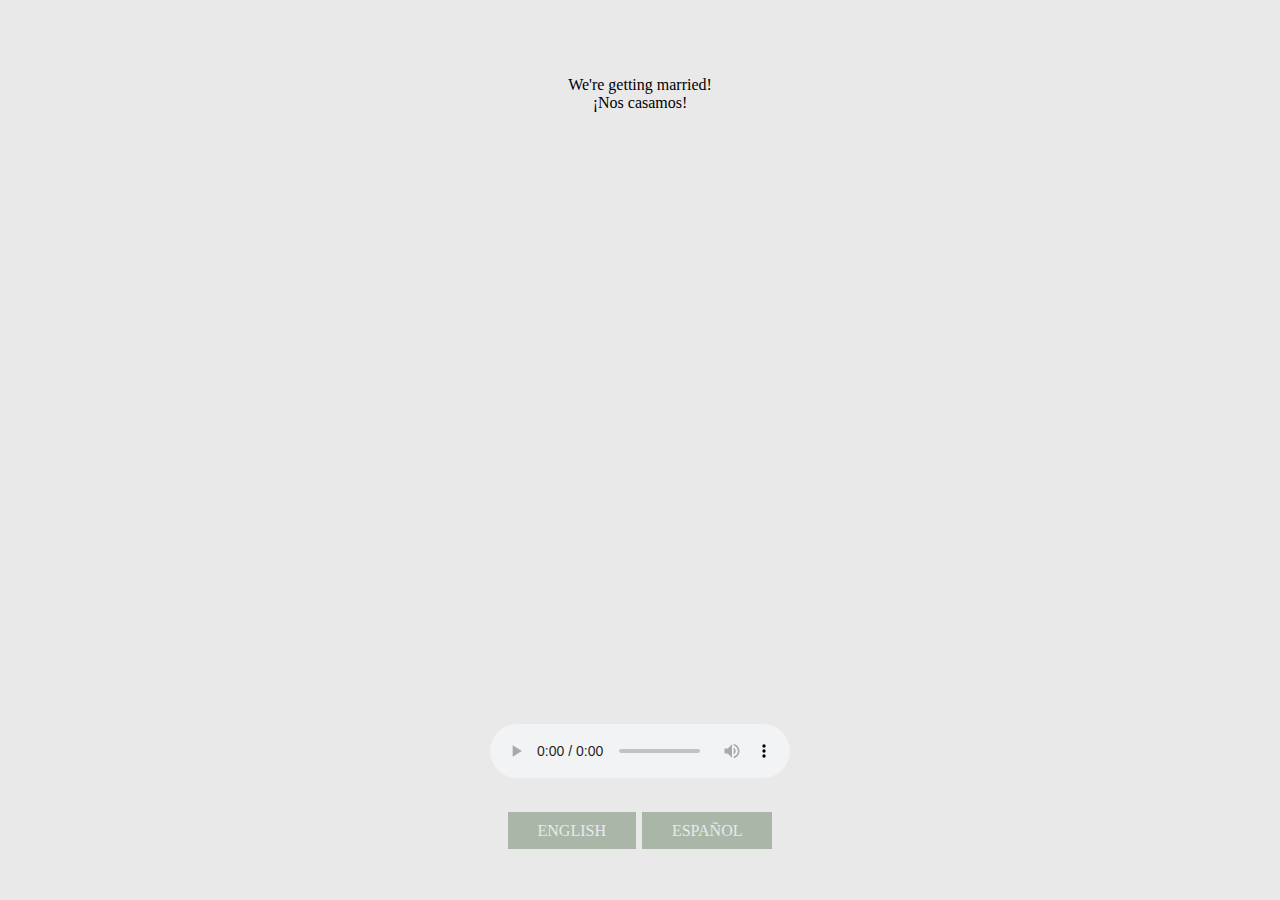
==== index.html @ 2c1553bf "publicacion uno" ====
<!DOCTYPE html>
<html lang="en">
<head>
    <meta charset="UTF-8">
    <meta name="viewport" content="width=device-width, initial-scale=1.0">
    <link rel="stylesheet" href="style.css">
    <link rel="preconnect" href="https://fonts.googleapis.com">
<link rel="preconnect" href="https://fonts.gstatic.com" crossorigin>
<link href="https://fonts.googleapis.com/css2?family=Goudy+Bookletter+1911&display=swap" rel="stylesheet">

    <title>Mila y Benja</title>
   
         <!--icons-->
         <link rel="stylesheet" href="https://cdn.jsdelivr.net/npm/bootstrap-icons@1.6.0/font/bootstrap-icons.css" integrity="sha384-7ynz3n3tAGNUYFZD3cWe5PDcE36xj85vyFkawcF6tIwxvIecqKvfwLiaFdizhPpN" crossorigin="anonymous">
    

</head>
<body>
    <p> We're getting married!  <br> ¡Nos casamos!</p>
    <div class="info">
    </div>
    <div class="audiodiv">
        <audio controls autoplay src="./bejeweled-lyric-video.mp3"></audio>
      </div>
    <div class="botones">
        <a class="boton"target="_blank"   href="english.html">ENGLISH</a>
        <a class="boton"target="_blank"   href="espanol.html">ESPAÑOL</a>
    </div>
</body>
</html>
---- style.css ----
:root {
    --color-principal:#E9E9E9;
    --color-secundario:#DDD5C0;
    --color-terciario:#AAB7A8;
    --font-principal: 'Goudy Bookletter 1911', serif;
    --font-secundaria:'Goudy Bookletter 1911', serif;
}

body {
    width: 100%;
    height: 100vh;
    background-color: var(--color-principal);
    padding: 60px 0;
    margin: 0;
    box-sizing: border-box;
    min-width: 320px;
    display: flex;
    flex-direction: column;
    align-items: center;
    justify-content: space-between;
    text-align: center;
    
    
}
body p {
    text-align: center;
    font-family: var(--font-terciaria);


}

.info {
    width: 100%;
    height: 50vh;
    max-width: 400px;
    padding: 90px;
    display: flex;
    flex-direction: column;
    align-items: center;
    justify-content: center;
    text-align: center;
    text-align: center;
    background-image: url(img/background1.png);
    background-position: center;
    background-size: contain;
    background-repeat: no-repeat;
    animation: texto;
    animation-duration: 5s;



}
@keyframes texto {
    from{
        opacity: 0;
    }
    to{
        opacity: 1;
    }
}
.info h1 {
    font-family: var(--font-terciaria);
    font-size: 60px;
    margin-top: 40px;

}

.botones {
    margin-top: 40px;
}
.boton {
    border: 1px solid var(--color-principal);
    background-color: var(--color-terciario);
    color: var(--color-principal);
    padding: 10px 30PX;
    text-decoration: none;
 }
 .boton:hover {
     color: var(--color-terciario);
     background-color: var(--color-principal);
     border: 1px solid var(--color-terciario);
     padding: 10px 30PX;
     text-align: center;
     text-decoration: none;
 }
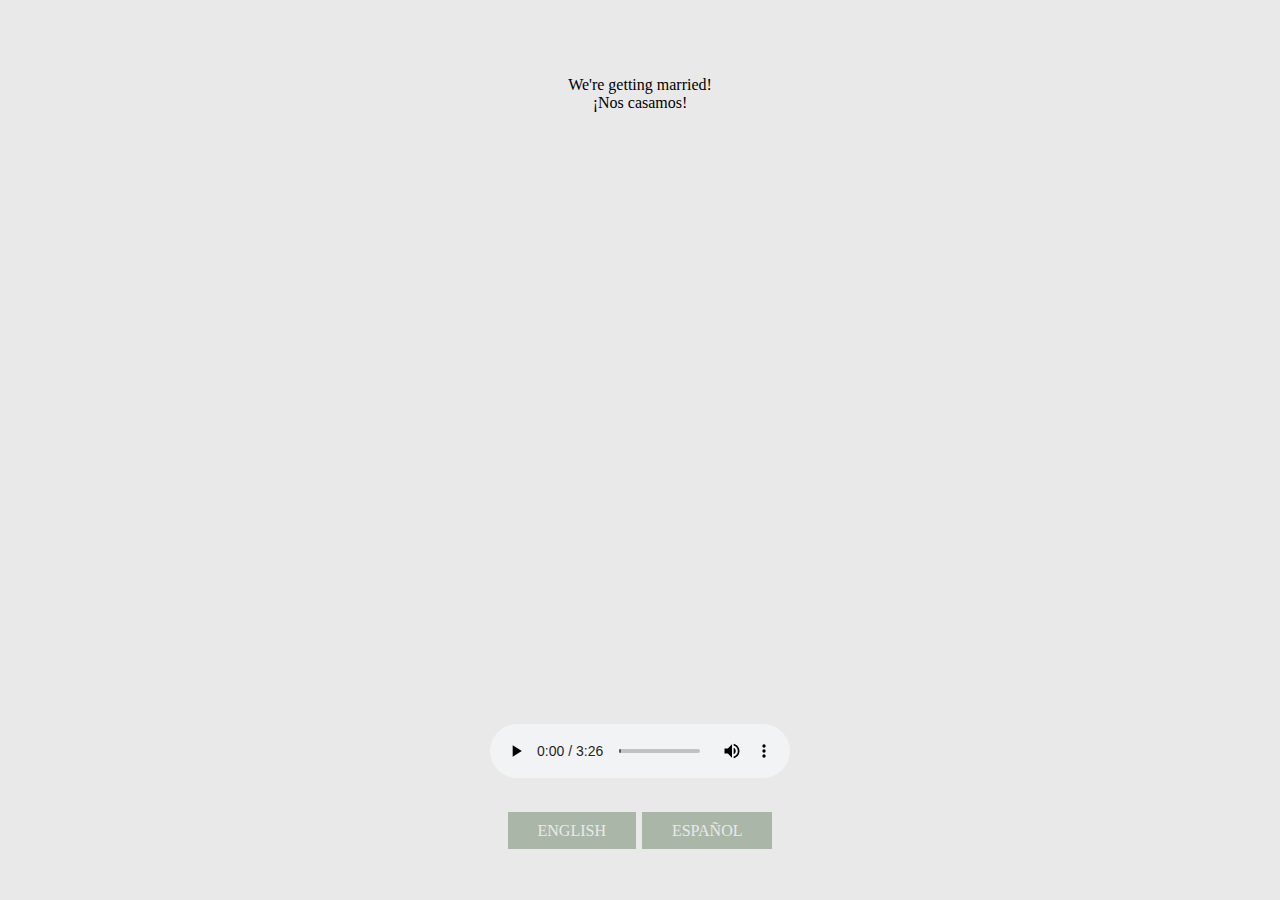
==== commit 938ee57d: "actualizacion" ====
--- a/index.html
+++ b/index.html
@@ -21,7 +21,7 @@
     <div class="info">
     </div>
     <div class="audiodiv">
-        <audio controls autoplay src="./bejeweled-lyric-video.mp3"></audio>
+        <audio controls autoplay src="./somewhere-over-the-rainbow-2011-israel-iz-kamakawiwoole.mp3"></audio>
       </div>
     <div class="botones">
         <a class="boton"target="_blank"   href="english.html">ENGLISH</a>
